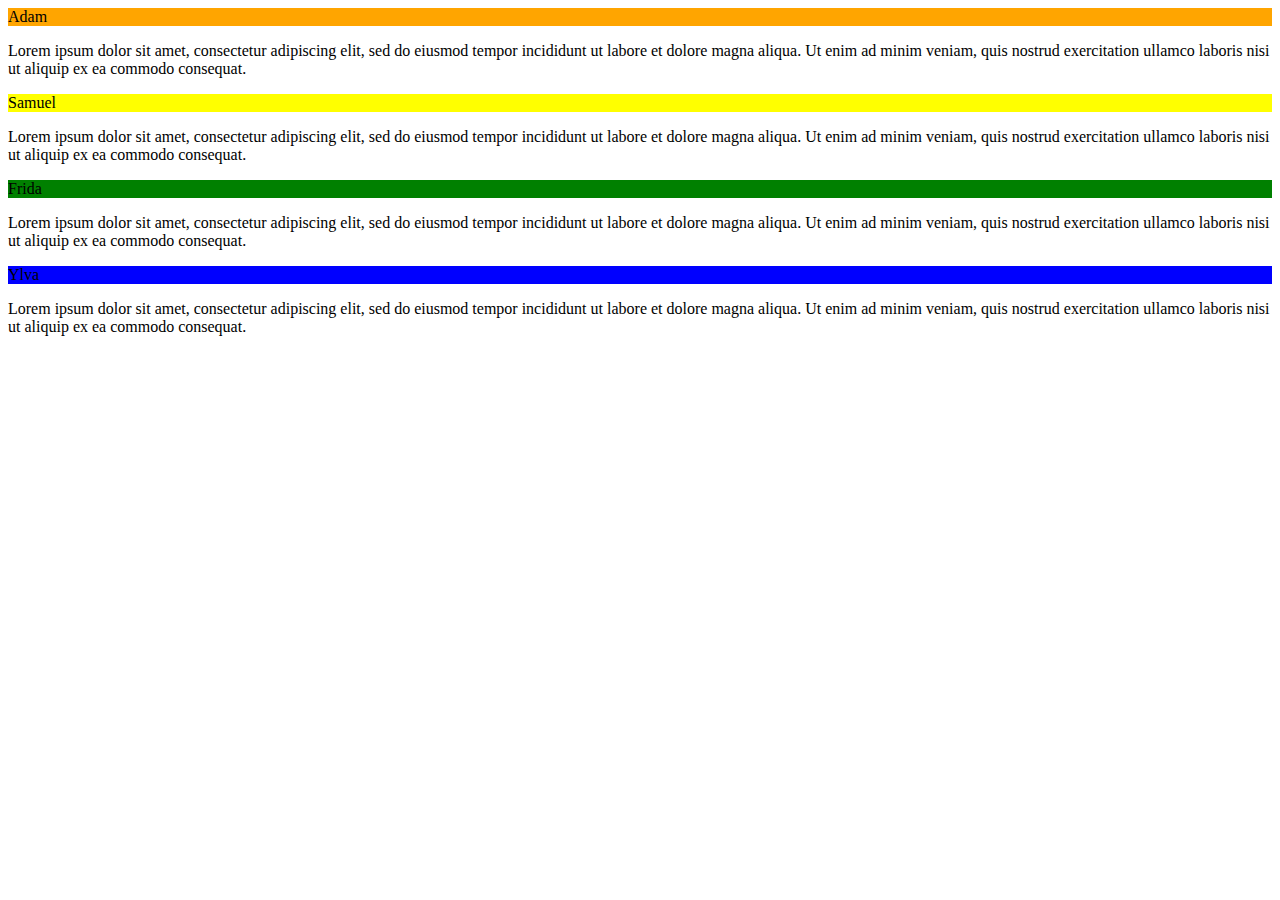
==== test/index.html @ 80acb73e "Added files via upload" ====
﻿<!DOCTYPE <!DOCTYPE html>
<html>
<head>
    <title>Position Content</title>
    <link rel="stylesheet" type="text/css" href="Position-Content.css">
    <link href="css/cssen.css" rel="stylesheet" />
</head>
<body>
    <div class="wrapper">
        <section class="col-3 col-6">
            <div class="innerwrapper">
                <p class="boxHead" style="background-color:orange;">Adam</p>
                Lorem ipsum dolor sit amet, consectetur adipiscing elit, sed do eiusmod tempor incididunt ut labore et dolore magna aliqua. Ut enim ad minim veniam, quis nostrud exercitation ullamco laboris nisi ut aliquip ex ea commodo consequat.
            </div>
        </section><section class="col-3 col-6">
            <div class="innerwrapper">
                <p class="boxHead" style="background-color:yellow;">Samuel</p>
                Lorem ipsum dolor sit amet, consectetur adipiscing elit, sed do eiusmod tempor incididunt ut labore et dolore magna aliqua. Ut enim ad minim veniam, quis nostrud exercitation ullamco laboris nisi ut aliquip ex ea commodo consequat.
            </div>
        </section><section class="col-3 col-6">
            <div class="innerwrapper">
                <p class="boxHead" style="background-color:green;">Frida</p>
                Lorem ipsum dolor sit amet, consectetur adipiscing elit, sed do eiusmod tempor incididunt ut labore et dolore magna aliqua. Ut enim ad minim veniam, quis nostrud exercitation ullamco laboris nisi ut aliquip ex ea commodo consequat.
            </div>
        </section><section class="col-3 col-6">
            <div class="innerwrapper">
                <p class="boxHead" style="background-color:blue;">Ylva</p>
                Lorem ipsum dolor sit amet, consectetur adipiscing elit, sed do eiusmod tempor incididunt ut labore et dolore magna aliqua. Ut enim ad minim veniam, quis nostrud exercitation ullamco laboris nisi ut aliquip ex ea commodo consequat.
            </div>
        </section>
    </div>
</body>
</html>
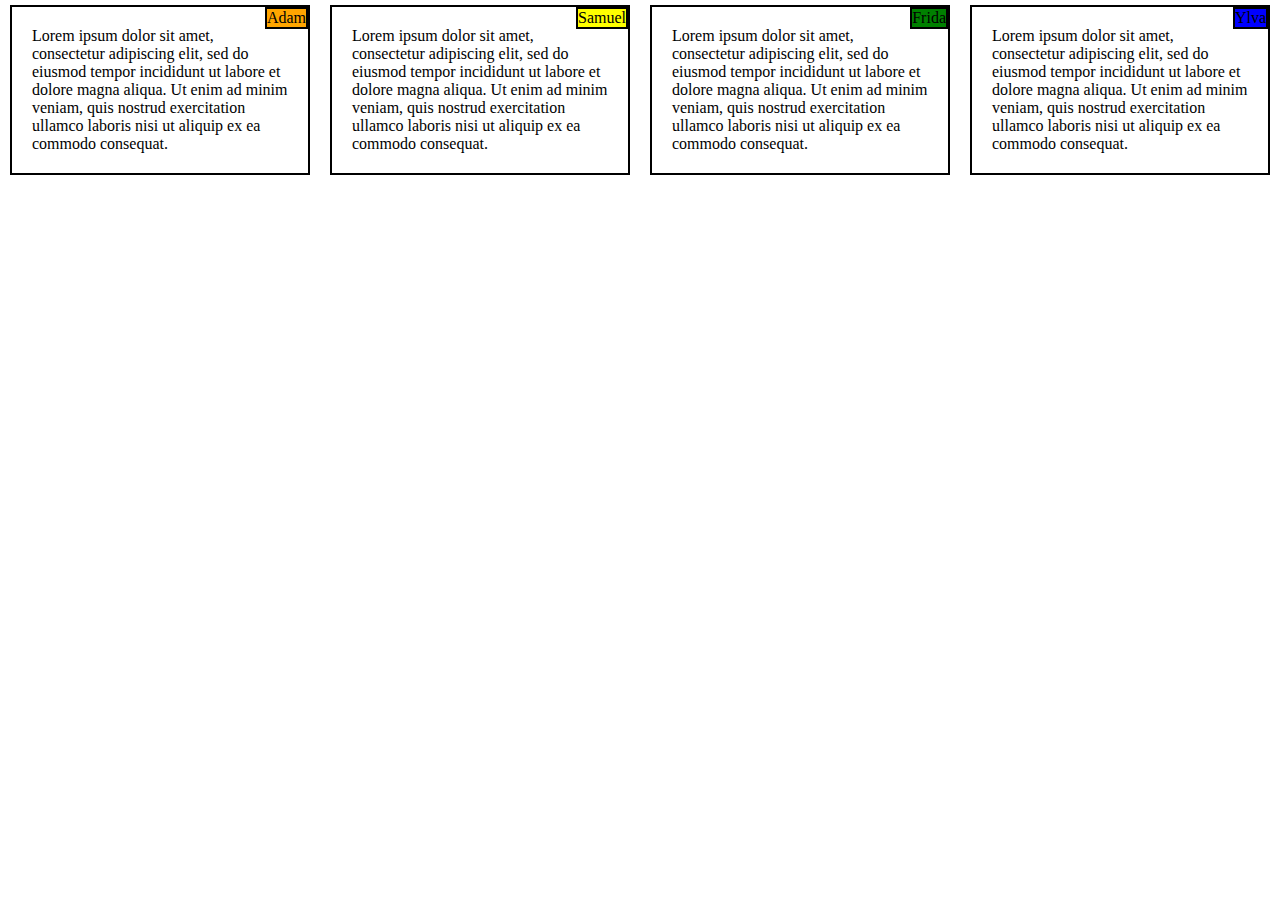
==== commit 5f07b857: "Update index.html" ====
--- a/test/index.html
+++ b/test/index.html
@@ -3,7 +3,7 @@
 <head>
     <title>Position Content</title>
     <link rel="stylesheet" type="text/css" href="Position-Content.css">
-    <link href="css/cssen.css" rel="stylesheet" />
+    <link href="cssen.css" rel="stylesheet" />
 </head>
 <body>
     <div class="wrapper">
@@ -30,4 +30,4 @@
         </section>
     </div>
 </body>
-</html>+</html>
--- a/test/cssen.css
+++ b/test/cssen.css
@@ -0,0 +1,32 @@
+﻿* {
+    margin: 0;
+}
+
+.col-3 {
+    width: 25%;
+    display: inline-block;
+    padding: 5px 10px;
+    box-sizing: border-box;
+}
+
+.innerwrapper {
+    border: 2px solid black;
+    box-sizing: border-box;
+    padding: 20px;
+    position: relative;
+}
+
+.boxHead {
+    border: 2px solid black;
+    box-sizing: border-box;
+    top: 0;
+    right: 0;
+    position: absolute;
+}
+
+@media (max-width: 900px) {
+  .col-6 {
+        width: 50%;
+    }
+}
+   
